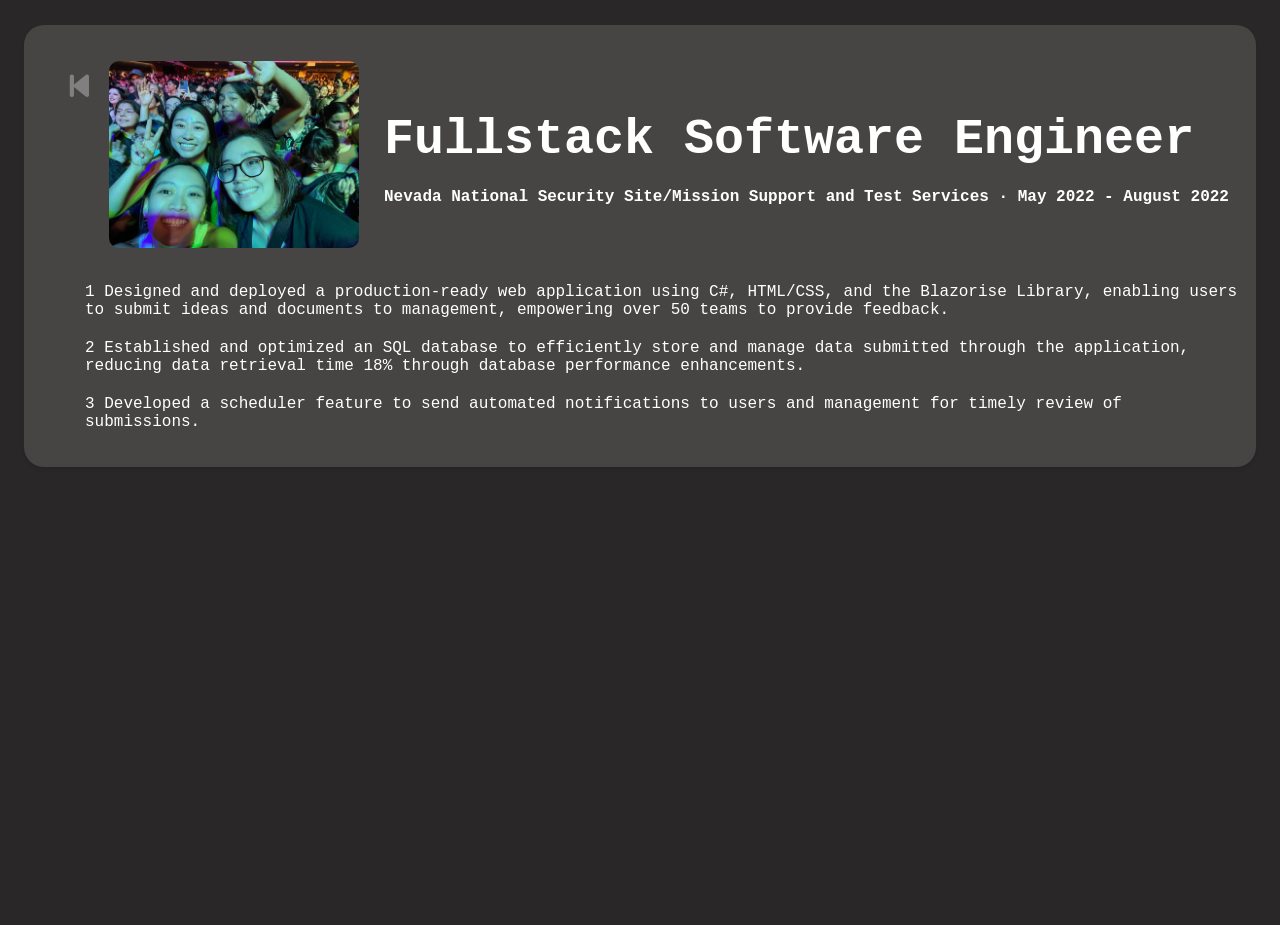
==== nnssIntern.html @ d868db7e "something new! spotify artist but make it software engineer - added more pics - clicking back to hom" ====
<!-- just code it to show the appropriate divs -->
<!DOCTYPE html>
<html lang="en">

</html>

<head>
    <link rel="stylesheet" href="styles.css">
    <link rel="stylesheet" href="https://cdnjs.cloudflare.com/ajax/libs/font-awesome/6.0.0/css/all.min.css">
    <title>Fullstack Software Engineer Intern!</title>
</head>

<body>
    <section>
        <div style="display: flex; padding-top: 20px;" id="myDIV">
            <a href="index.html#discography">
                <i class="fa-solid fa-backward-step"
                    style="font-size:30px;color:gray; padding-left: 30px; padding-top: 10px; padding-right: 20px;"></i>
            </a>
            <img src="img/IMG_2506.jpeg" alt="cheers!" style="width: 250px; height: fit-content; border-radius: 10px;">
            <div style="padding-left: 25px">
                <h1 style="font-size: 50px; padding-bottom: 20px; padding-top: 50px; color: white;">Fullstack
                    Software Engineer</h1>
                <h4 style="color: white;">Nevada National Security Site/Mission Support and Test Services  · May 2022 - August 2022</h4>
            </div>
        </div>
        <div style="display: flex; padding-top: 30px;">
            <ol class="workList">
                <li>1 Designed and deployed a production-ready web application using C#, HTML/CSS, and the Blazorise
                    Library,
                    enabling users to submit ideas and documents to management, empowering over 50 teams to provide
                    feedback.</li>
                <li>2 Established and optimized an SQL database to efficiently store and manage data submitted through
                    the application,
                    reducing data retrieval time 18% through database performance enhancements.</li>
                <li>3 Developed a scheduler feature to send automated notifications to users and management for timely
                    review of
                    submissions.</li>

            </ol>
        </div>

    </section>

</body>
---- styles.css ----
* {
    margin: 0;
    padding: 0;
    height: 100%;
    font-family: "Lucida Console", monospace;
}

.banner {
    height: 100%;
    margin: 0;
}

body {
    background-color: #292727;
    display: flex;
    justify-content: space-evenly;
    align-items: flex-start;
    padding-top: 25px;
}

section {
    width: 1200px;
    height: fit-content;
    background-color: #464544;
    border-radius: 20px;
    padding: 16px;
    box-shadow: 0 2px 4px rgba(0, 0, 0, 0.1);
    display: flex;
    flex-direction: column;
}

.about {
    display: flex;
    flex-direction: column;
    height: 400px;
    width: 100%;
    background-position: center;
    background-repeat: no-repeat;
    background-size: cover;
    border-radius: 10px;
    background-image: linear-gradient(rgba(0, 0, 0, 0.65), rgba(0, 0, 0, 0.65)), url("img/me.JPG");
}

.one {
    height: fit-content;
    display: flex;
    flex-wrap: wrap;
}

.aboutMe {
    color: white;
    height: fit-content;
    padding-left: 45px;
    padding-top: 80px;
    padding-right: 30px;
}

.bannerImg {
    background-image: linear-gradient(rgba(0, 0, 0, 0.5), rgba(0, 0, 0, 0.5)), url("img/R0000253.jpeg");
    height: 400px;
    width: 100%;
    background-position: center;
    background-repeat: no-repeat;
    background-size: cover;
    display: flex;
    flex-wrap: wrap;
    border-radius: 10px;
}

.bannerTxt {
    color: white;
    display: flex;
    flex-direction: column;
    width: fit-content;
    height: fit-content;
    margin-top: auto;
    padding-bottom: 50px;
}

.bannerHeader {
    display: flex;
    font-size: 60px;
    align-items: flex-end;
    padding-left: 25px;
    position: relative;
}

.btns {
    padding-left: 25px;
    padding-top: 15px;
    display: flex;
    height: 100px;
}


#followButtonDropdown {
    background: none;
}

.followBtn {
    border: none;
    height: 10%;
}

.follow {
    background: none;
    font-size: 16px;
    border: none;
    cursor: pointer;
}

.dropdown {
    position: relative;
    display: inline-block;
    height: 60px;
    width: 10px;
}

.dropdown-content {
    display: none;
    position: absolute;
    width: 100px;
    height: 30px;
    z-index: 1;
}

.dropdown-content a {
    color: white;
    text-decoration: none;
    display: block;
    padding-left: 5px;
    padding-top: 10px;
    text-align: center;
    width: 100px;
    height: 30px;
    border-radius: 10px;
}

.dropdown-content a:hover {
    background: rgba(255, 255, 255, 0.7);
}

.dropdown:hover .dropdown-content {
    display: block;

}

.fa-solid.fa-user-plus:hover {
    color: white !important;
}

.workList {
    height: fit-content;
    width: fit-content;
    color: white;
    padding-left: 45px;
    list-style: none;
}

li {
    margin-top: 5px;
    margin-bottom: 20px;
}

a {
    color: white;
    text-decoration: none;
}

.linkUnderline {
    text-decoration: underline;
}

.popular {
    height: fit-content;
    width: fit-content;
    display: flex;
    flex-direction: row;
}

.subpopular {
    padding-left: 175px;
    color: white;
    display: flex;
    flex-direction: column;
    text-align: right;
}

.work {
    padding: 8px;
    display: flex;
}

.work:hover {
    background-color: silver;
    border-radius: 8px;
}

.card {
    width: 200px;
    height: 230px;
    border-radius: 8px;
    padding: 16px;
    margin-right: 30px;
    background-color: gray;
    margin-top: 15px;
    box-shadow: 0 2px 4px rgba(0, 0, 0, 0.1);
    transition: all 0.3s ease;
    display: flex;
    flex-direction: column;
    flex-shrink: 0;
    /* scroll-snap-align: start; */
}

.card img {
    width: 100%;
    height: fit-content;
    object-fit: cover;
    border-radius: 8px;
    margin-bottom: 16px;
}

.card-content {
    /* padding: 0 16px; */
    color: #ffffff;
    height: fit-content;
    width: fit-content;
    text-align: left;
}

.card:hover {
    background-color: silver;
    box-shadow: 0 4px 8px rgba(0, 0, 0, 0.2);
    transform: scale(1.05);
}

#discography {
    display: flex;
    flex-direction: row;
    flex-wrap: wrap;
    width: fit-content;
}

.carousel {
    width: 1200px;
    height: 300px;
    overflow-x: auto;
    scroll-snap-type: x mandatory;
    display: flex;
}

#featuring {
    padding-top: 10px;
    display: flex;
    flex-direction: row;
    flex-wrap: wrap;
    width: fit-content;
}

.circle-container {
    padding: 25px;
    position: relative;
    /* Required for positioning the circle */
    text-align: center;
    /* Centers the text on the circle */
}

.circle {
    width: 120px;
    /* Adjust as needed */
    height: 120px;
    /* Adjust as needed */
    background-color: #ebbfef;
    /* Change color as desired */
    border-radius: 50%;
    /* Creates the circle shape */
}

.text-on-top {
    position: absolute;
    /* Positions the text relative to the container */
    top: 50px;
    /* Adjust as needed for spacing */
    left: 50%;
    /* Centers the text horizontally */
    transform: translateX(-50%);
    /* Further centers the text */
    font-size: 20px;
    /* Adjust as needed */
    color: white;
    /* Change color as desired */
}











/* TODO:

DONE - fix banner image using width/height fit content - DONE


DONE - make whole page smaller using sectioin and round that hoe out and have black background?? w/ some shadows??? - DONE
fix highlight of popular so it does the whole div and the dates and it looks nice not just highlighting text

DONE - add more job description
add research jobs - DONE


add featuring hobbies

*/
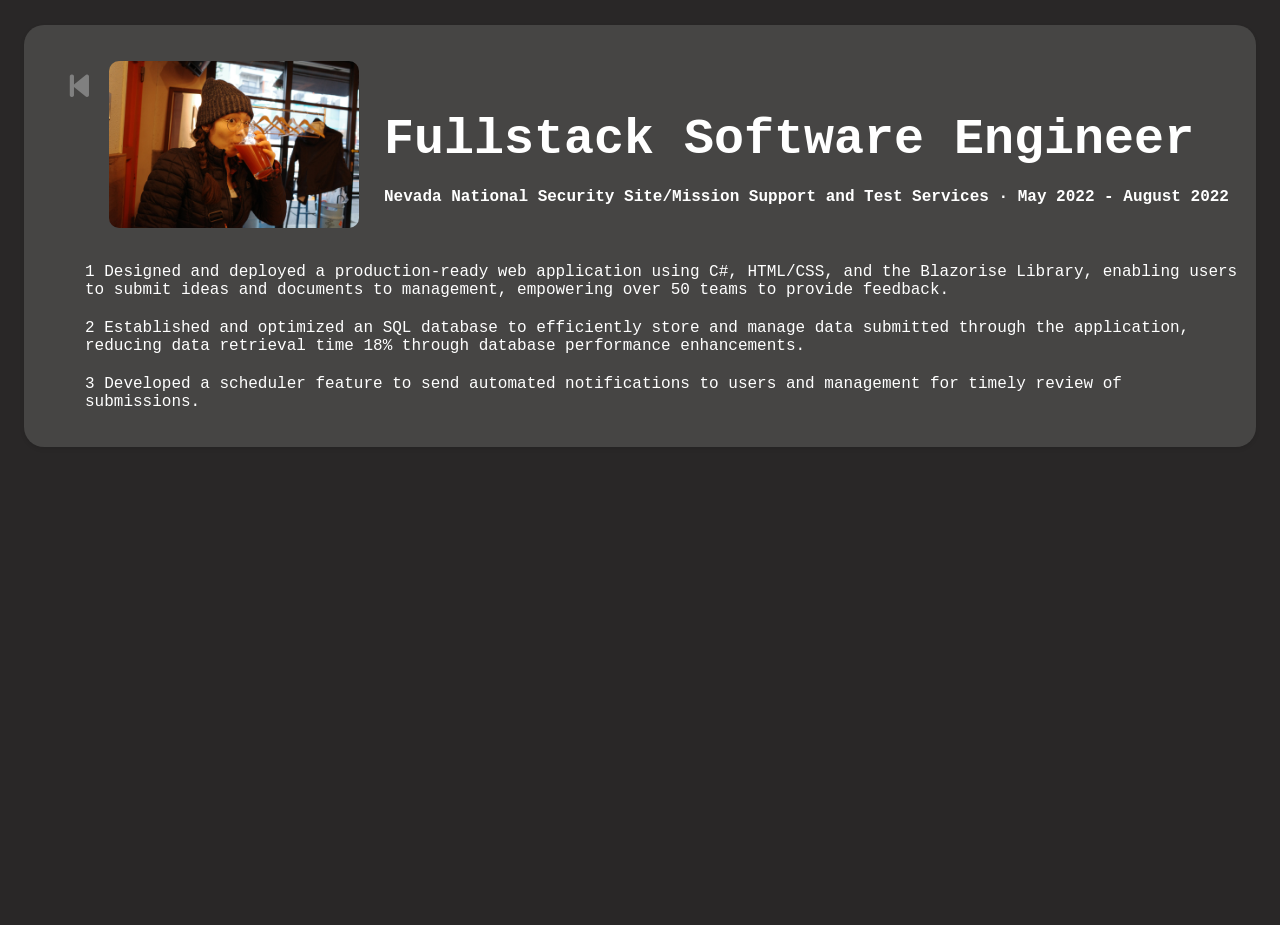
==== commit 11bf0b67: "ok maybe this time its ready - new spotify artist layout - visiter counter for monthly listeners" ====
--- a/nnssIntern.html
+++ b/nnssIntern.html
@@ -13,11 +13,11 @@
 <body>
     <section>
         <div style="display: flex; padding-top: 20px;" id="myDIV">
-            <a href="index.html#discography">
+            <a href="index.html">
                 <i class="fa-solid fa-backward-step"
                     style="font-size:30px;color:gray; padding-left: 30px; padding-top: 10px; padding-right: 20px;"></i>
             </a>
-            <img src="img/IMG_2506.jpeg" alt="cheers!" style="width: 250px; height: fit-content; border-radius: 10px;">
+            <img src="img/R0000237.jpeg" alt="cheers!" style="width: 250px; height: fit-content; border-radius: 10px;">
             <div style="padding-left: 25px">
                 <h1 style="font-size: 50px; padding-bottom: 20px; padding-top: 50px; color: white;">Fullstack
                     Software Engineer</h1>
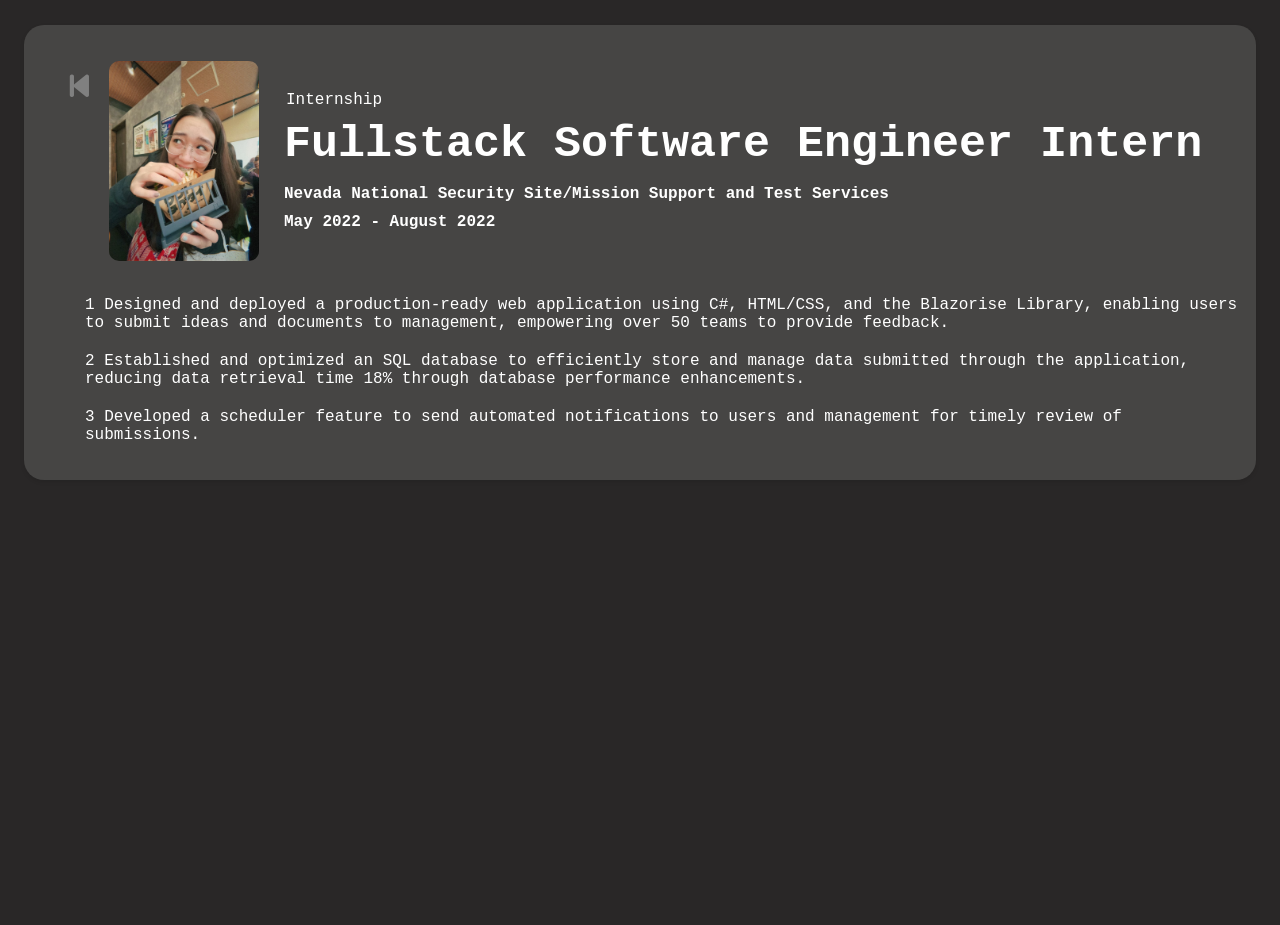
==== commit 0472fa10: "Updated Pic + Better Title layout - layout for job titles" ====
--- a/nnssIntern.html
+++ b/nnssIntern.html
@@ -17,11 +17,13 @@
                 <i class="fa-solid fa-backward-step"
                     style="font-size:30px;color:gray; padding-left: 30px; padding-top: 10px; padding-right: 20px;"></i>
             </a>
-            <img src="img/R0000237.jpeg" alt="cheers!" style="width: 250px; height: fit-content; border-radius: 10px;">
-            <div style="padding-left: 25px">
-                <h1 style="font-size: 50px; padding-bottom: 20px; padding-top: 50px; color: white;">Fullstack
-                    Software Engineer</h1>
-                <h4 style="color: white;">Nevada National Security Site/Mission Support and Test Services  · May 2022 - August 2022</h4>
+            <img src="img/ate.jpeg" alt="cheers!" style="width: 150px; height: fit-content; border-radius: 10px;">
+            <div style="padding-left: 25px; padding-top: 30px; color: white;">
+                <p style="padding-left: 2px; padding-bottom: 10px;">Internship</p>
+                <h1 style="font-size: 45px; padding-bottom: 15px;">Fullstack
+                    Software Engineer Intern</h1>
+                <h4 style="padding-bottom: 10px;">Nevada National Security Site/Mission Support and Test Services</h4>
+                <h4>May 2022 - August 2022</h4>
             </div>
         </div>
         <div style="display: flex; padding-top: 30px;">
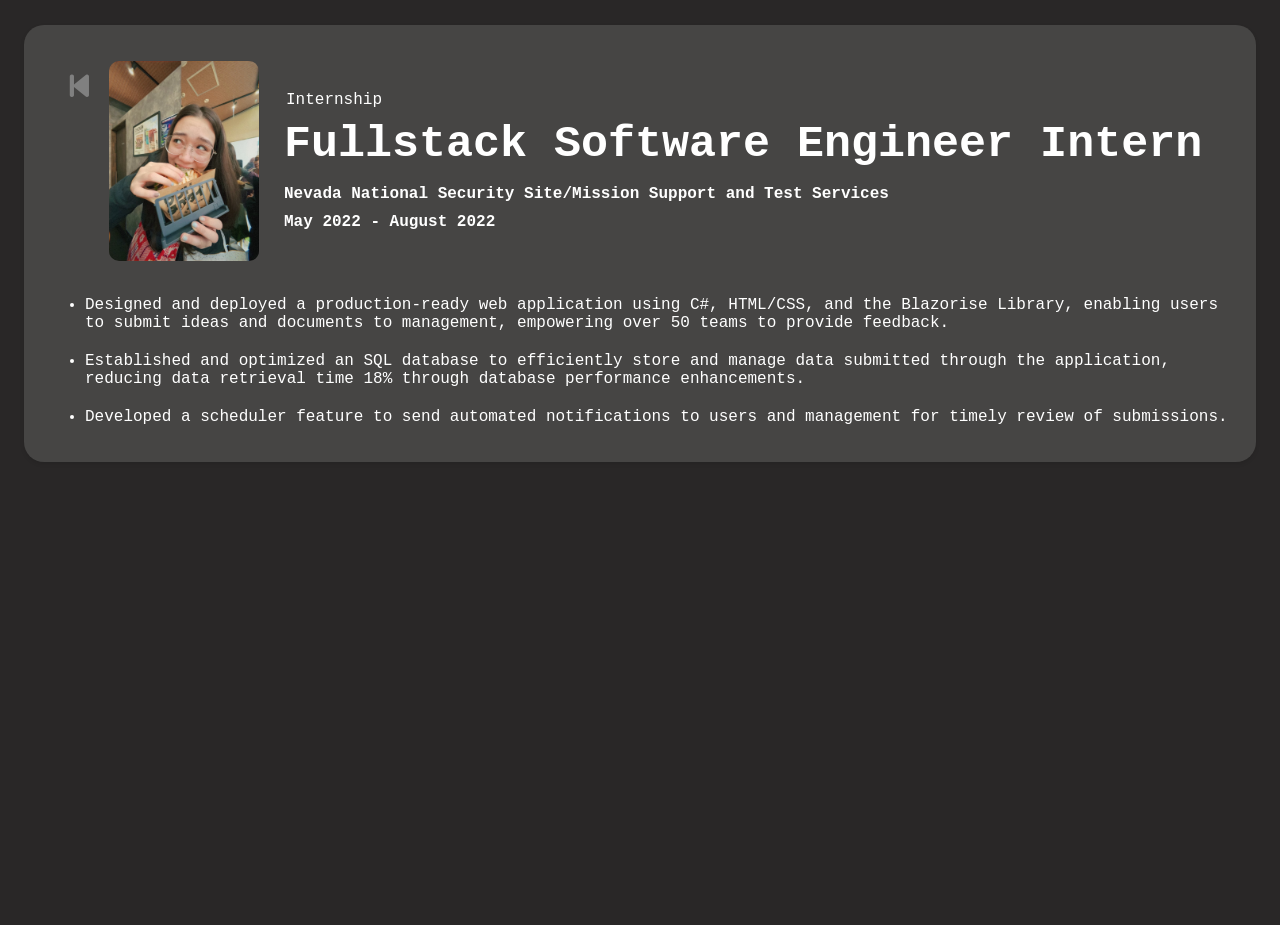
==== commit e2e9cbc3: "Work List - made work list for each position more clean - ul instead of ol so the second line would " ====
--- a/nnssIntern.html
+++ b/nnssIntern.html
@@ -27,19 +27,19 @@
             </div>
         </div>
         <div style="display: flex; padding-top: 30px;">
-            <ol class="workList">
-                <li>1 Designed and deployed a production-ready web application using C#, HTML/CSS, and the Blazorise
+            <ul class="workList">
+                <li>Designed and deployed a production-ready web application using C#, HTML/CSS, and the Blazorise
                     Library,
                     enabling users to submit ideas and documents to management, empowering over 50 teams to provide
                     feedback.</li>
-                <li>2 Established and optimized an SQL database to efficiently store and manage data submitted through
+                <li>Established and optimized an SQL database to efficiently store and manage data submitted through
                     the application,
                     reducing data retrieval time 18% through database performance enhancements.</li>
-                <li>3 Developed a scheduler feature to send automated notifications to users and management for timely
+                <li>Developed a scheduler feature to send automated notifications to users and management for timely
                     review of
                     submissions.</li>
 
-            </ol>
+            </ul>
         </div>
 
     </section>
--- a/styles.css
+++ b/styles.css
@@ -154,7 +154,10 @@
     width: fit-content;
     color: white;
     padding-left: 45px;
-    list-style: none;
+}
+
+ol {
+  list-style-position: outside;
 }
 
 li {
